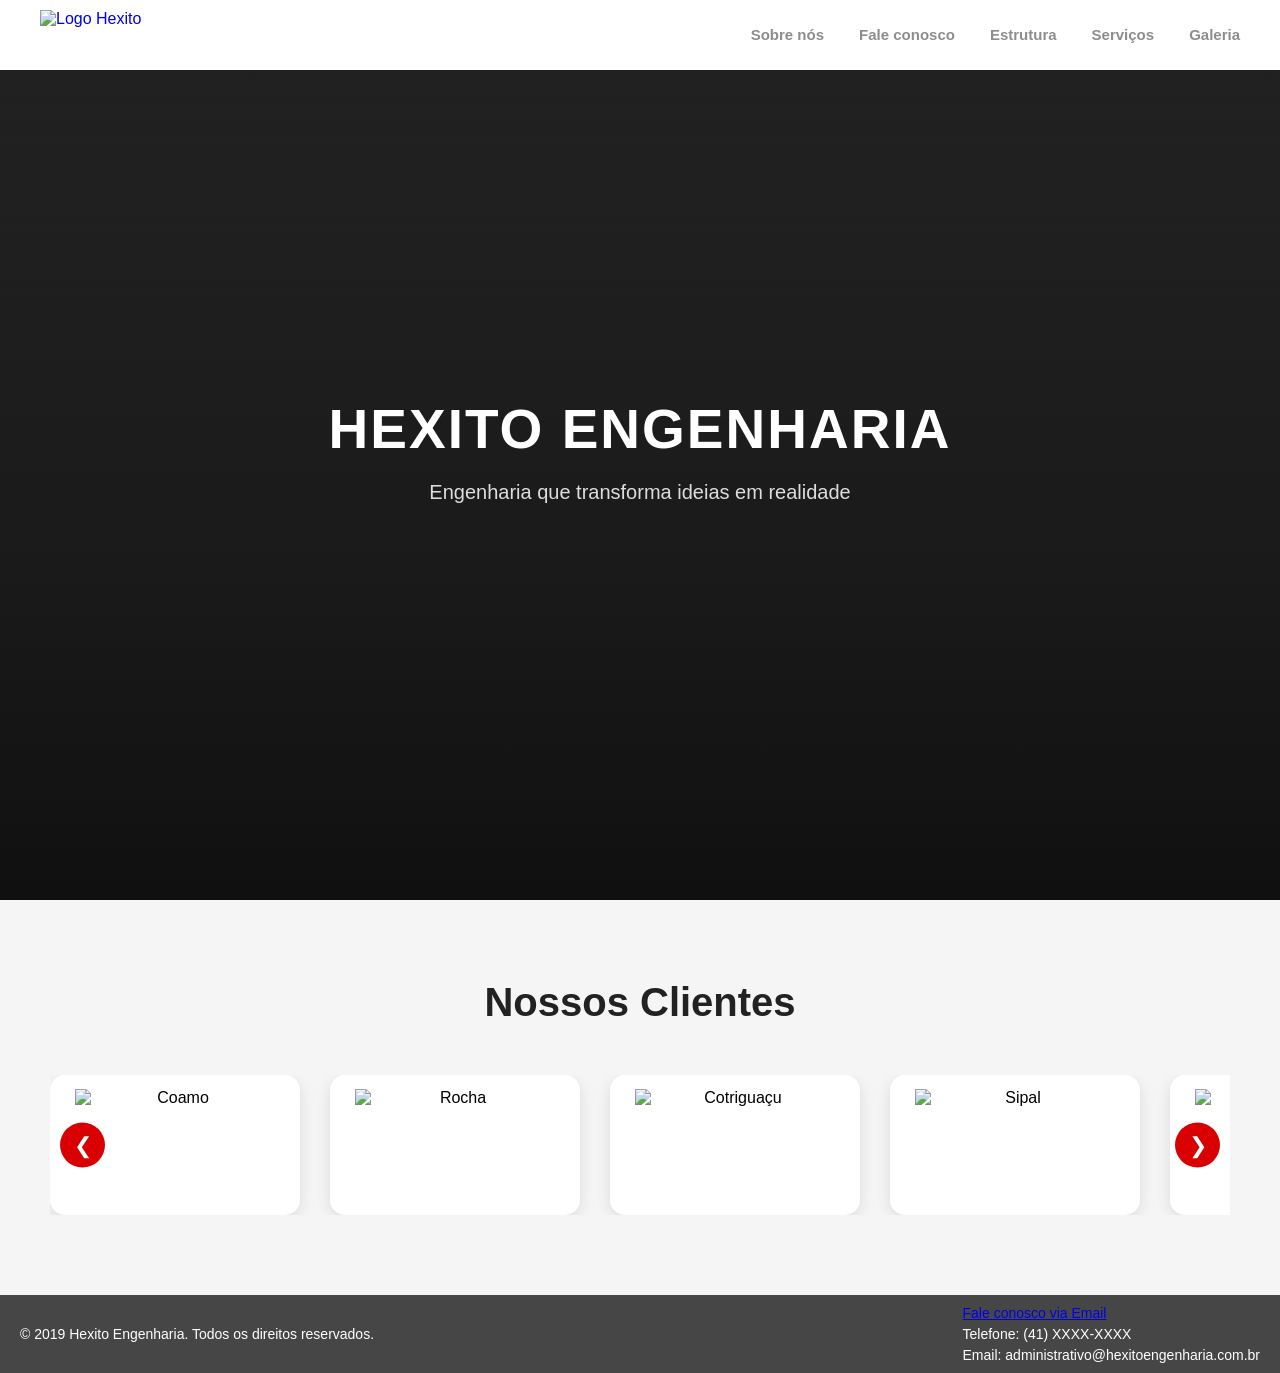
==== index.html @ f84616c6 "Add files via upload" ====
<!DOCTYPE html>
<html lang="pt-BR">
<head>
  <meta charset="UTF-8">
  <meta name="viewport" content="width=device-width, initial-scale=1.0">

  <title>Hexito Engenharia</title>

  <link rel="stylesheet" href="style.css">
</head>

<body>

  <header>

    <!-- LOGO -->
    <div class="logo">

      <a href="index.html" class="logo">
        <img src="img/LOGO_HEXITO.png" alt="Logo Hexito">
      </a>

    </div>

    <!-- MENU -->
    <nav>
      <ul>

        <li class="menu-dropdown">
            
            <button class="dropdown-btn">Sobre nós</button>
            <div class="dropdown">
                <a href="historia.html">História</a>
                <a href="clientes.html">Nossos clientes</a>
                <a href="politicas.html">Políticas</a>
            </div>
        </li>

        <li><a href="faleconosco.html">Fale conosco</a></li>
        <li><a href="estrutura.html">Estrutura</a></li>
        <li><a href="servicos.html">Serviços</a></li>
        <li><a href="galeria.html">Galeria</a></li>

      </ul>
    </nav>

  </header>

<!-----BANNER (BACKGROUND)-->
  <section class="hero">

    <div class="overlay"></div>

    <div class="hero-content">
      <h1>HEXITO ENGENHARIA</h1>
      <p>Engenharia que transforma ideias em realidade</p>
    </div>

  </section>

  <!-- CARROSSEL DE CLIENTES -->
<section class="clientes">

  <h2>Nossos Clientes</h2>

  <div class="carrossel-container">

    <button class="btn prev">&#10094;</button>

    <div class="carrossel">

      <!-- CLIENTE 1 -->
      <div class="cliente-card">
        <img src="img/cliente1.png" alt="Coamo">
      </div>

      <!-- CLIENTE 2 -->
      <div class="cliente-card">
        <img src="img/cliente2.png" alt="Rocha">
      </div>

      <!-- CLIENTE 3 -->
      <div class="cliente-card">
        <img src="img/cliente3.png" alt="Cotriguaçu">
      </div>

      <!-- CLIENTE 4 -->
      <div class="cliente-card">
        <img src="img/cliente4.png" alt="Sipal">
      </div>

      <!-- CLIENTE 5 -->
      <div class="cliente-card">
        <img src="img/cliente5.png" alt="Louis Dreyfus">
      </div>
      
      <!-- CLIENTE 6 -->
      <div class="cliente-card">
        <img src="img/cliente6.png" alt="ATEXP">
      </div>

      <!-- CLIENTE 7 -->
      <div class="cliente-card">
        <img src="img/cliente7.png" alt="CARGILL">
      </div>

      <!-- CLIENTE 8 -->
      <div class="cliente-card">
        <img src="img/cliente8.png" alt="CATTALINI">
      </div>

      <!-- CLIENTE 9 -->
      <div class="cliente-card">
        <img src="img/cliente9.png" alt="ZORTEA">
      </div>
      
      <!-- CLIENTE 10 -->
      <div class="cliente-card">
        <img src="img/cliente10.png" alt="BUNG">
      </div>

      <!-- CLIENTE 11 -->
      <div class="cliente-card">
        <img src="img/cliente11.png" alt="BTG">
      </div>

      <!-- CLIENTE 12 -->
      <div class="cliente-card">
        <img src="img/cliente12.png" alt="PASA">
      </div>

      <!-- CLIENTE 13 -->
      <div class="cliente-card">
        <img src="img/cliente13.png" alt="TOEX">
      </div>

      <!-- CLIENTE 14 -->
      <div class="cliente-card">
        <img src="img/cliente14.png" alt="COONAGRO">
      </div>

      <!-- CLIENTE 15 -->
      <div class="cliente-card">
        <img src="img/cliente15.png" alt="TUCUMANN">
      </div>

      <!-- CLIENTE 16 -->
      <div class="cliente-card">
        <img src="img/cliente16.png" alt="STAHL">
      </div>

      <!-- CLIENTE 17 -->
      <div class="cliente-card">
        <img src="img/cliente17.png" alt="FIELDLER">
      </div>

      <!-- CLIENTE 18 -->
      <div class="cliente-card">
        <img src="img/cliente18.png" alt="FERTIPAR">
      </div>

      <!-- CLIENTE 19 -->
      <div class="cliente-card">
        <img src="img/cliente19.png" alt="APPA">
      </div>

    </div>

    <button class="btn next">&#10095;</button>

  </div>

</section>


  <footer>
    <p>&copy; 2019 Hexito Engenharia. Todos os direitos reservados.</p>
    <section class="social-media">
    <ul>
      <li><a href="https://mail.google.com/mail/u/0/#inbox?compose=GTvVlcSKkVTSPfjBhNwMfCKvXCVCbFdzzkxCzBCMWwTbhnfjjhMjLghHFgptxlWkZpKZJkZGsNQzp" target="_blank">Fale conosco via Email</a></li>
      <li>Telefone: (41) XXXX-XXXX</li>
      <li>Email: administrativo@hexitoengenharia.com.br</li>
    </ul>
  </section>
  </footer>
  <script src="script.js"></script>
</body>
</html>
---- style.css ----
*{
  margin:0;
  padding:0;
  box-sizing:border-box;
  font-family: Arial, Helvetica, sans-serif;
}

body{
  background:#9c9c9c;
  overflow-x:hidden;
}

/* HEADER */
header{
  width:100%;
  height:70px;
  background:#fff;

  display:flex;
  align-items:center;
  justify-content:space-between;

  padding:0 40px;

  position:fixed;
  top:0;
  left:0;

  z-index:1000;
}

/* LOGO */
.logo img{
  height:50px;
  object-fit:contain;
}
.logo{
  display:flex;
  align-items:center;
  text-decoration:none;
}
/* MENU */
nav ul{
  list-style:none;
  display:flex;
  gap:35px;
  align-items:center;
}

nav ul li{
  position:relative;
}

nav ul li a{
  text-decoration:none;
  color:#8d8d8d;
  font-weight:bold;
  font-size:15px;
  transition:.3s;
}

nav ul li a:hover{
  color:#000;
}

/* DROPDOWN */
.dropdown{
  position:absolute;
  top:40px;
  left:-20px;

  background:#bfbfbf;

  width:140px;

  border-radius:18px;

  padding:15px 0;

  display:none;
  flex-direction:column;
  align-items:center;

  gap:18px;

  box-shadow:0 5px 15px rgba(0,0,0,0.3);
}

.dropdown a{
  color:white;
  font-size:14px;
}

/* BOTÃO DROPDOWN */
.dropdown-btn{
  background:none;
  border:none;

  color:#8d8d8d;
  font-weight:bold;
  font-size:15px;

  cursor:pointer;

  transition:.3s;
}

.dropdown-btn:hover{
  color:#000;
}

/* DROPDOWN ATIVO */
.dropdown.active{
  display:flex;
}

/* HERO */
.hero{
  width:100%;
  height:100vh;

  /*
   
    imagem dentro da pasta:
    /img...
  */

  background:
  linear-gradient(to top, rgba(0,0,0,0.5), rgba(0,0,0,0.7)),
  url("img/fundo.jpg");

  background-size:cover;
  background-position:center;

  display:flex;
  align-items:center;
  justify-content:center;

  position:relative;
}

/* ESCURECIMENTO */
.overlay{
  width:100%;
  height:100%;

  background:linear-gradient(to top, rgba(0,0,0,0.8), rgba(0,0,0,0.3));

  position:absolute;
  top:0;
  left:0;
}

/* TEXTO */
.hero-content{
  position:relative;
  z-index:2;

  color:white;
  text-align:center;
}

.hero-content h1{
  font-size:55px;
  margin-bottom:20px;
  letter-spacing:2px;
}

.hero-content p{
  font-size:20px;
  color:#ddd;
}

/* RESPONSIVO */
@media(max-width:900px){

  header{
    flex-direction:column;
    height:auto;
    padding:20px;
    gap:15px;
  }

  nav ul{
    gap:18px;
    flex-wrap:wrap;
    justify-content:center;
  }

  .hero-content h1{
    font-size:38px;
  }
}

/* =========================
   CLIENTES
========================= */

.clientes{
  width:100%;
  padding:80px 50px;
  background:#f5f5f5;
  text-align:center;
}

.clientes h2{
  font-size:40px;
  color:#222;
  margin-bottom:50px;
}

/* CONTAINER */
.carrossel-container{
  position:relative;
  width:100%;
  overflow:hidden;
}

/* CARROSSEL */
.carrossel{
  display:flex;
  gap:30px;
  transition:transform .5s ease;
  scroll-behavior:smooth;
  overflow:hidden;
}

/* CARD */
.cliente-card{
  min-width:250px;
  height:140px;

  background:white;

  border-radius:15px;

  display:flex;
  align-items:center;
  justify-content:center;

  box-shadow:0 5px 15px rgba(0,0,0,0.1);

  flex-shrink:0;
}

/* IMAGEM */
.cliente-card img{
  width:80%;
  height:80%;
  object-fit:contain;
}

/* BOTÕES */
.btn{
  position:absolute;
  top:50%;
  transform:translateY(-50%);

  width:45px;
  height:45px;

  border:none;
  border-radius:50%;

  background:#d80000;
  color:white;

  font-size:22px;
  cursor:pointer;

  z-index:10;

  transition:.3s;
}

.btn:hover{
  background:#a80000;
}

.prev{
  left:10px;
}

.next{
  right:10px;
}

/* RESPONSIVO */
@media(max-width:768px){

  .cliente-card{
    min-width:180px;
    height:110px;
  }

  .clientes h2{
    font-size:30px;
  }
}

/* RODAPÉ */
footer{
    width:100%;
    min-height:60px;
    background:#464646;

    display:flex;
    align-items:center;
    justify-content:space-between;

    padding:10px 20px;

    color:#ffffff;
    font-size:14px;

    font-family: Arial, Helvetica, sans-serif;
}

footer, 
footer p,
footer ul,
footer li,
footer a{
    font-family: Arial, Helvetica, sans-serif;
}


.social-media{
    display:flex;
    align-items:center;
    justify-content:flex-end;
    gap:15px;
    margin-left:20px;
     font-family: Arial, Helvetica, sans-serif;
}

.social-media ul{
    list-style:none;
    display:flex;
    flex-direction:column;
    gap:5px;
    padding:0;
    margin:0;
     font-family: Arial, Helvetica, sans-serif;
}
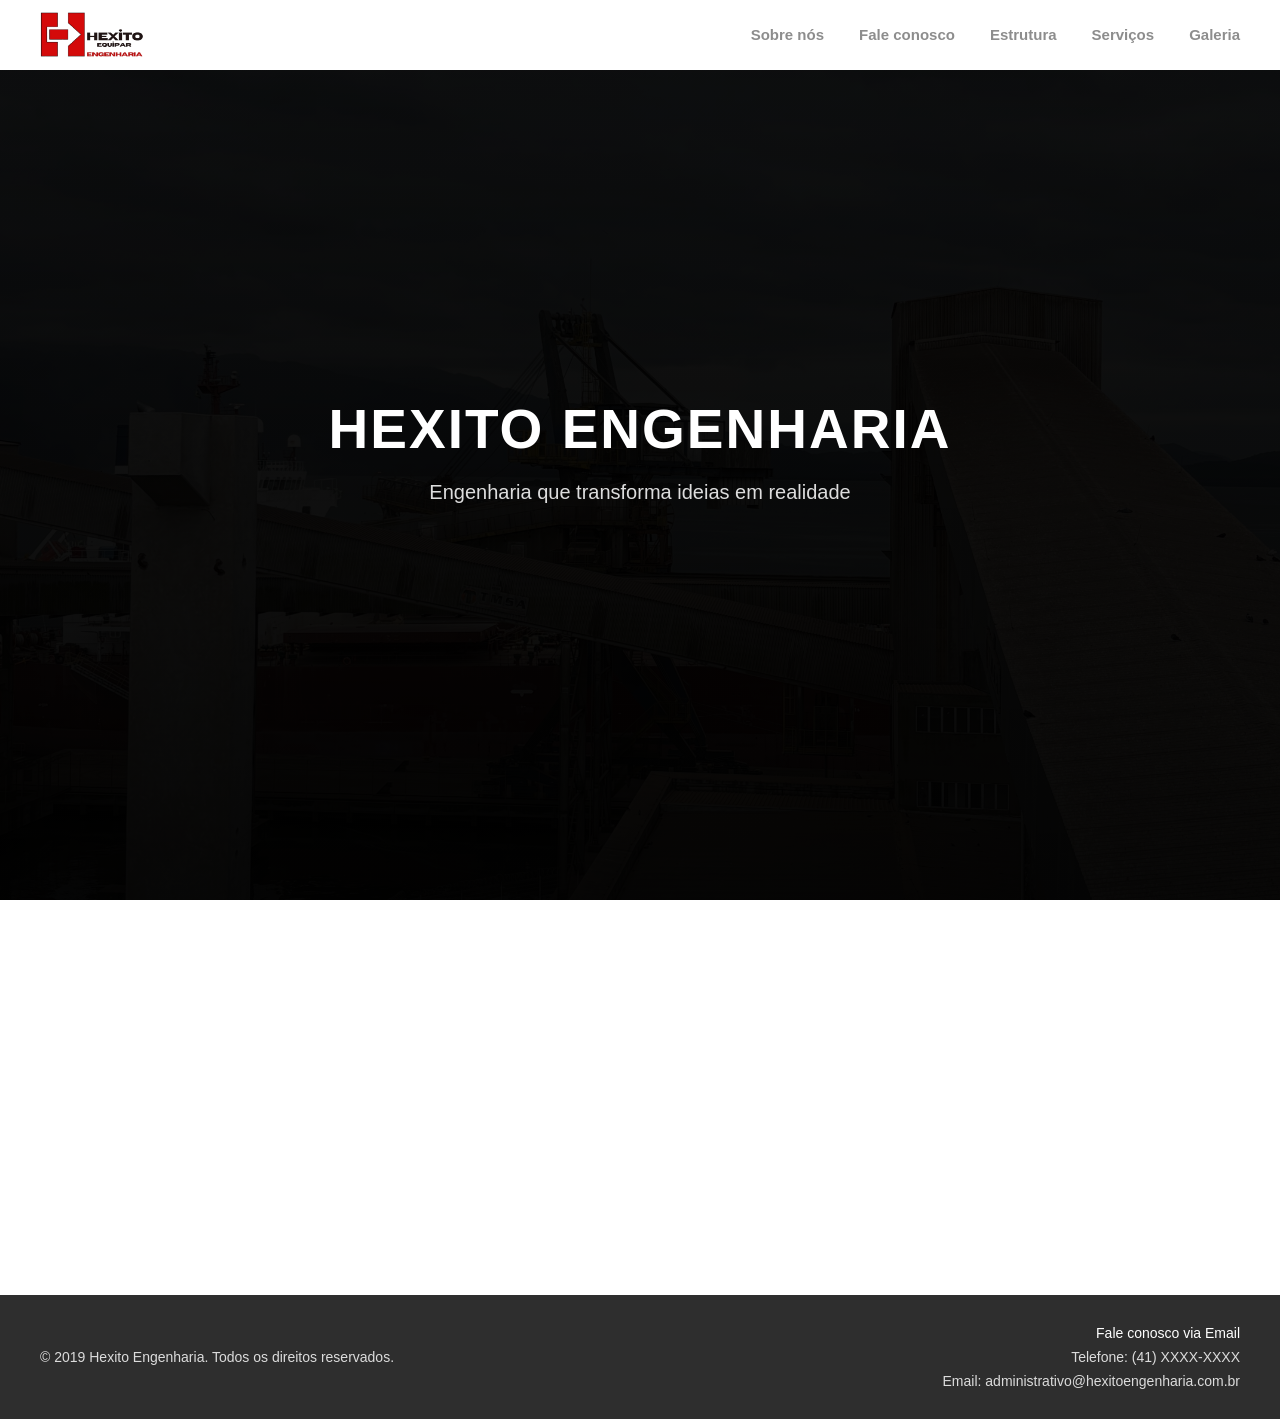
==== commit 3bb417bf: "Add files via upload" ====
--- a/index.html
+++ b/index.html
@@ -17,7 +17,7 @@
     <div class="logo">
 
       <a href="index.html" class="logo">
-        <img src="img/LOGO_HEXITO.png" alt="Logo Hexito">
+        <img src="LOGO_HEXITO.png" alt="Logo Hexito">
       </a>
 
     </div>
@@ -36,7 +36,7 @@
             </div>
         </li>
 
-        <li><a href="faleconosco.html">Fale conosco</a></li>
+        <li><a href="#contato">Fale conosco</a></li>
         <li><a href="estrutura.html">Estrutura</a></li>
         <li><a href="servicos.html">Serviços</a></li>
         <li><a href="galeria.html">Galeria</a></li>
@@ -47,19 +47,20 @@
   </header>
 
 <!-----BANNER (BACKGROUND)-->
-  <section class="hero">
+<section class="hero fade-in">
 
     <div class="overlay"></div>
 
     <div class="hero-content">
       <h1>HEXITO ENGENHARIA</h1>
       <p>Engenharia que transforma ideias em realidade</p>
+  
     </div>
 
   </section>
 
   <!-- CARROSSEL DE CLIENTES -->
-<section class="clientes">
+<section class="clientes fade-in">
 
   <h2>Nossos Clientes</h2>
 
@@ -173,7 +174,7 @@
 </section>
 
 
-  <footer>
+  <footer id="contato">
     <p>&copy; 2019 Hexito Engenharia. Todos os direitos reservados.</p>
     <section class="social-media">
     <ul>
--- a/style.css
+++ b/style.css
@@ -5,9 +5,22 @@
   font-family: Arial, Helvetica, sans-serif;
 }
 
+html{
+  scroll-behavior:smooth;
+}
+
 body{
-  background:#9c9c9c;
   overflow-x:hidden;
+
+  background:
+  linear-gradient(rgba(0,0,0,0.65), rgba(0,0,0,0.65)),
+  url("hexitofundo.jpg");
+
+  background-size:cover;
+  background-position:center;
+  background-attachment:fixed;
+
+  font-family:Arial, Helvetica, sans-serif;
 }
 
 /* HEADER */
@@ -298,50 +311,132 @@
   }
 }
 
-/* RODAPÉ */
+/* =========================
+   RODAPÉ
+========================= */
+
 footer{
+  width:100%;
+  background:#2e2e2e;
+
+  padding:30px 40px;
+
+  display:flex;
+  align-items:center;
+  justify-content:space-between;
+  gap:30px;
+  flex-wrap:wrap;
+
+  color:#fff;
+
+  font-family:Arial, Helvetica, sans-serif;
+}
+
+/* TEXTO */
+footer p{
+  font-size:14px;
+  color:#dcdcdc;
+}
+
+/* ÁREA CONTATO */
+.social-media{
+  display:flex;
+  align-items:flex-end;
+}
+
+/* LISTA */
+.social-media ul{
+  list-style:none;
+
+  display:flex;
+  flex-direction:column;
+  gap:8px;
+
+  text-align:right;
+}
+
+/* LINKS */
+.social-media a{
+  color:#ffffff;
+  text-decoration:none;
+
+  font-size:14px;
+  font-family:Arial, Helvetica, sans-serif;
+
+  transition:.3s;
+}
+
+.social-media a:hover{
+  color:#d80000;
+}
+
+/* ITENS */
+.social-media li{
+  color:#dcdcdc;
+  font-size:14px;
+
+  font-family:Arial, Helvetica, sans-serif;
+}
+
+/* RESPONSIVO */
+@media(max-width:768px){
+
+  footer{
+    flex-direction:column;
+    text-align:center;
+
+    padding:25px 20px;
+  }
+
+  .social-media{
     width:100%;
-    min-height:60px;
-    background:#464646;
-
-    display:flex;
-    align-items:center;
-    justify-content:space-between;
-
-    padding:10px 20px;
-
-    color:#ffffff;
-    font-size:14px;
-
-    font-family: Arial, Helvetica, sans-serif;
-}
-
-footer, 
-footer p,
-footer ul,
-footer li,
-footer a{
-    font-family: Arial, Helvetica, sans-serif;
-}
-
-
-.social-media{
-    display:flex;
-    align-items:center;
-    justify-content:flex-end;
-    gap:15px;
-    margin-left:20px;
-     font-family: Arial, Helvetica, sans-serif;
-}
-
-.social-media ul{
-    list-style:none;
-    display:flex;
-    flex-direction:column;
-    gap:5px;
-    padding:0;
-    margin:0;
-     font-family: Arial, Helvetica, sans-serif;
+    justify-content:center;
+  }
+
+  .social-media ul{
+    text-align:center;
+  }
+}
+
+
+
+/* =========================
+   FADE IN
+========================= */
+
+.fade-in{
+  opacity:0;
+  transform:translateY(40px);
+
+  transition:
+  opacity 1s ease,
+  transform 1s ease;
+}
+
+.fade-in.show{
+  opacity:1;
+  transform:translateY(0);
+}
+
+
+@media(max-width:768px){
+
+  header{
+    padding:15px;
+  }
+
+  nav ul{
+    gap:12px;
+  }
+
+  nav ul li a,
+  .dropdown-btn{
+    font-size:13px;
+  }
+
+  .logo img{
+    height:40px;
+  }
 }
 
     
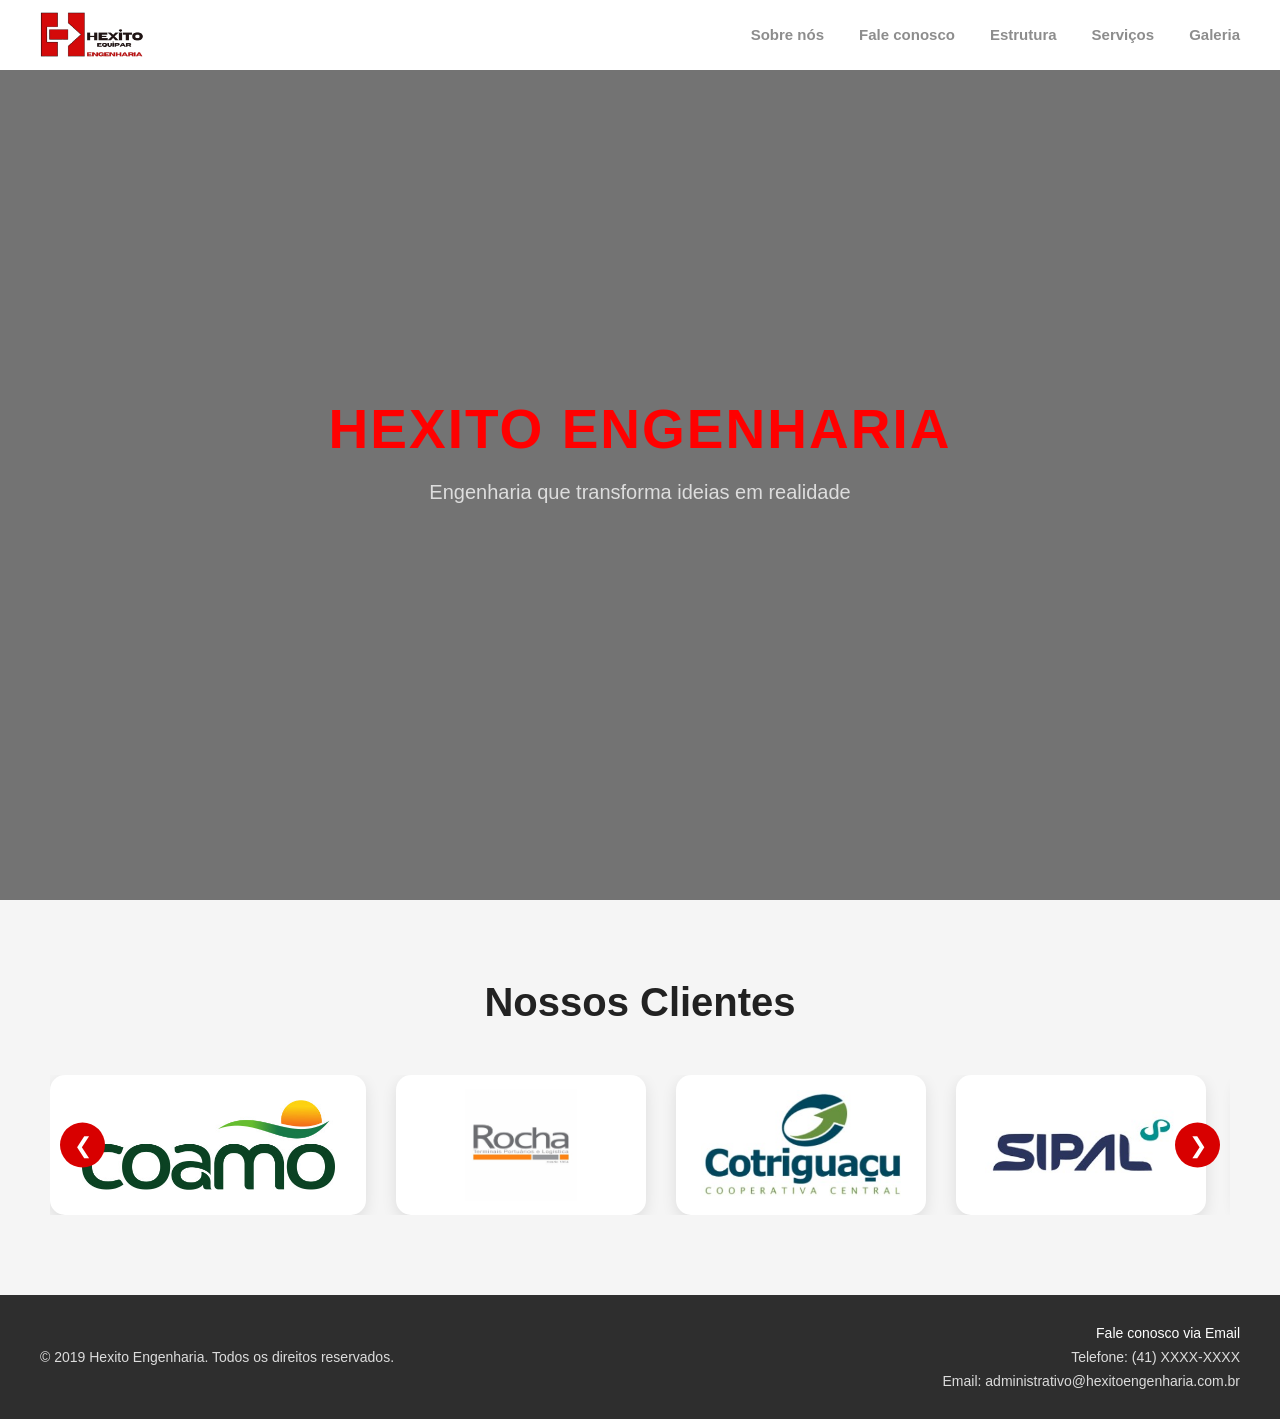
==== commit 962f326e: "Add files via upload" ====
--- a/index.html
+++ b/index.html
@@ -47,17 +47,23 @@
   </header>
 
 <!-----BANNER (BACKGROUND)-->
-<section class="hero fade-in">
+<section class="hero">
 
-    <div class="overlay"></div>
+  <!-- VÍDEO -->
+  <video autoplay muted loop playsinline class="video-bg">
+    <source src="Vídeohexito.mp4" type="video/mp4">
+  </video>
 
-    <div class="hero-content">
-      <h1>HEXITO ENGENHARIA</h1>
-      <p>Engenharia que transforma ideias em realidade</p>
-  
-    </div>
+  <!-- ESCURECIMENTO -->
+  <div class="overlay"></div>
 
-  </section>
+  <!-- TEXTO -->
+  <div class="hero-content">
+    <h1>HEXITO ENGENHARIA</h1>
+    <p>Engenharia que transforma ideias em realidade</p>
+  </div>
+
+</section>
 
   <!-- CARROSSEL DE CLIENTES -->
 <section class="clientes fade-in">
@@ -72,97 +78,97 @@
 
       <!-- CLIENTE 1 -->
       <div class="cliente-card">
-        <img src="img/cliente1.png" alt="Coamo">
+        <img src="Coamo.jpg" alt="Coamo">
       </div>
 
       <!-- CLIENTE 2 -->
       <div class="cliente-card">
-        <img src="img/cliente2.png" alt="Rocha">
+        <img src="rocha.jpeg" alt="Rocha">
       </div>
 
       <!-- CLIENTE 3 -->
       <div class="cliente-card">
-        <img src="img/cliente3.png" alt="Cotriguaçu">
+        <img src="cotriguaçu.jpeg" alt="Cotriguaçu">
       </div>
 
       <!-- CLIENTE 4 -->
       <div class="cliente-card">
-        <img src="img/cliente4.png" alt="Sipal">
+        <img src="sipal.jpeg" alt="Sipal">
       </div>
 
       <!-- CLIENTE 5 -->
       <div class="cliente-card">
-        <img src="img/cliente5.png" alt="Louis Dreyfus">
+        <img src="ldc.png" alt="Louis Dreyfus">
       </div>
       
       <!-- CLIENTE 6 -->
       <div class="cliente-card">
-        <img src="img/cliente6.png" alt="ATEXP">
+        <img src="atexp.jpeg" alt="ATEXP">
       </div>
 
       <!-- CLIENTE 7 -->
       <div class="cliente-card">
-        <img src="img/cliente7.png" alt="CARGILL">
+        <img src="cargill.jpeg" alt="CARGILL">
       </div>
 
       <!-- CLIENTE 8 -->
       <div class="cliente-card">
-        <img src="img/cliente8.png" alt="CATTALINI">
+        <img src="cattalini.jpg" alt="CATTALINI">
       </div>
 
       <!-- CLIENTE 9 -->
       <div class="cliente-card">
-        <img src="img/cliente9.png" alt="ZORTEA">
+        <img src="zortea.png" alt="ZORTEA">
       </div>
       
       <!-- CLIENTE 10 -->
       <div class="cliente-card">
-        <img src="img/cliente10.png" alt="BUNG">
+        <img src="bunge.png" alt="BUNGE">
       </div>
 
       <!-- CLIENTE 11 -->
       <div class="cliente-card">
-        <img src="img/cliente11.png" alt="BTG">
+        <img src="btg.jpeg" alt="BTG">
       </div>
 
       <!-- CLIENTE 12 -->
       <div class="cliente-card">
-        <img src="img/cliente12.png" alt="PASA">
+        <img src="pasa.jpg" alt="PASA">
       </div>
 
       <!-- CLIENTE 13 -->
       <div class="cliente-card">
-        <img src="img/cliente13.png" alt="TOEX">
+        <img src="toex.png" alt="TOEX">
       </div>
 
       <!-- CLIENTE 14 -->
       <div class="cliente-card">
-        <img src="img/cliente14.png" alt="COONAGRO">
+        <img src="coonagro.jpg" alt="COONAGRO">
       </div>
 
       <!-- CLIENTE 15 -->
       <div class="cliente-card">
-        <img src="img/cliente15.png" alt="TUCUMANN">
+        <img src="tucumann.jpeg" alt="TUCUMANN">
       </div>
 
       <!-- CLIENTE 16 -->
       <div class="cliente-card">
-        <img src="img/cliente16.png" alt="STAHL">
+        <img src="stahl.jpg" alt="STAHL">
       </div>
 
       <!-- CLIENTE 17 -->
       <div class="cliente-card">
-        <img src="img/cliente17.png" alt="FIELDLER">
+        <img src="fieldler.jpeg" alt="FIELDLER">
       </div>
 
       <!-- CLIENTE 18 -->
       <div class="cliente-card">
-        <img src="img/cliente18.png" alt="FERTIPAR">
+        <img src="fertipar.jpeg" alt="FERTIPAR">
       </div>
 
       <!-- CLIENTE 19 -->
       <div class="cliente-card">
-        <img src="img/cliente19.png" alt="APPA">
+        <img src="porto.jpeg" alt="APPA">
       </div>
 
     </div>
--- a/style.css
+++ b/style.css
@@ -11,15 +11,6 @@
 
 body{
   overflow-x:hidden;
-
-  background:
-  linear-gradient(rgba(0,0,0,0.65), rgba(0,0,0,0.65)),
-  url("hexitofundo.jpg");
-
-  background-size:cover;
-  background-position:center;
-  background-attachment:fixed;
-
   font-family:Arial, Helvetica, sans-serif;
 }
 
@@ -132,45 +123,53 @@
   width:100%;
   height:100vh;
 
-  /*
-   
-    imagem dentro da pasta:
-    /img...
-  */
-
-  background:
-  linear-gradient(to top, rgba(0,0,0,0.5), rgba(0,0,0,0.7)),
-  url("img/fundo.jpg");
-
-  background-size:cover;
-  background-position:center;
+  position:relative;
 
   display:flex;
   align-items:center;
   justify-content:center;
 
-  position:relative;
-}
-
-/* ESCURECIMENTO */
-.overlay{
-  width:100%;
-  height:100%;
-
-  background:linear-gradient(to top, rgba(0,0,0,0.8), rgba(0,0,0,0.3));
-
+  overflow:hidden;
+}
+
+/* VÍDEO DE FUNDO */
+.video-bg{
   position:absolute;
   top:0;
   left:0;
-}
+
+  width:100%;
+  height:100%;
+
+  object-fit:cover;
+
+  z-index:1;
+}
+
+/* ESCURECIMENTO */
+.overlay{
+  position:absolute;
+  top:0;
+  left:0;
+
+  width:100%;
+  height:100%;
+
+  background:rgba(0,0,0,0.55);
+
+  z-index:2;
+}
+
 
 /* TEXTO */
 .hero-content{
   position:relative;
-  z-index:2;
-
-  color:white;
+  z-index:3;
+
   text-align:center;
+  color:rgb(255, 0, 0);
+
+  padding:20px;
 }
 
 .hero-content h1{
